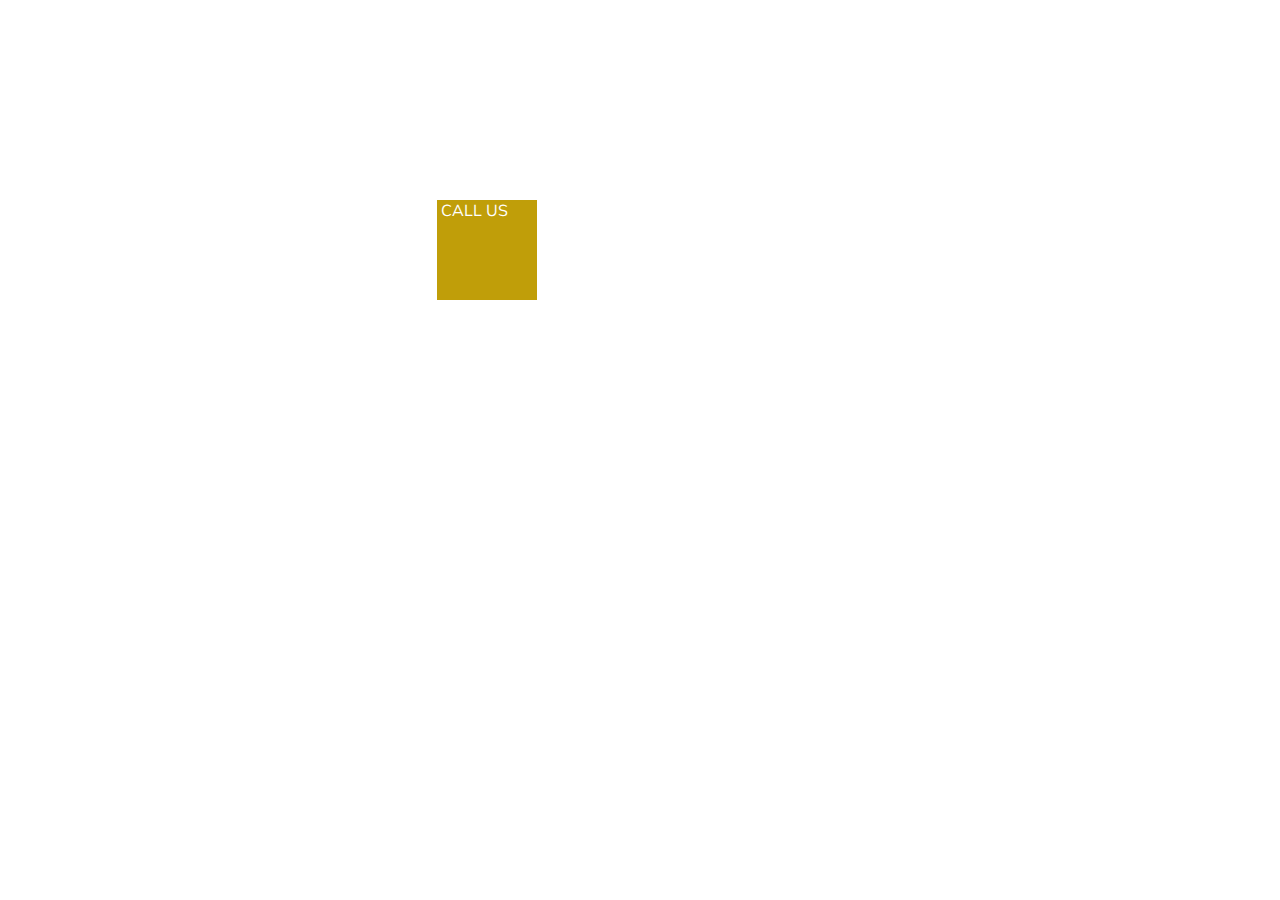
==== exercise3.html @ c0aabe9f "first commit" ====
<!DOCTYPE html>
<html lang="en">
<head>
    <meta charset="UTF-8">
    <meta name="viewport" content="width=device-width, initial-scale=1.0">
    <title>Document</title>
    <link
    href="https://fonts.googleapis.com/css2?family=Grape+Nuts&family=Roboto:wght@400;500;700&display=swap"
    rel="stylesheet"
  />
  <link
    href="https://fonts.googleapis.com/css2?family=Aldrich&family=Mulish:wght@300;400;500;600;700;800&family=Roboto:wght@300;400;500;700&display=swap"
    rel="stylesheet"
  />
    <link rel="stylesheet" href="exercise3.css">
</head>
<body>
    <div class="app">
      <div id="form">
       <div class="heading">
            <div>
                <p>BOOK YOUR TABLE</p>
                <p>Reservation</p>
                <p>Image from Freepik</p>
            </div>
            <div class="call-icon">
                <img src="https://cdn-icons-png.flaticon.com/512/94/94915.png" alt="">
                <span>CALL US</span>
            </div>
       </div>
      </div>
    </div>
</body>
</html>
---- exercise3.css ----
* { 
    padding: 0;
    margin: 0;
    box-sizing: border-box;
}

html {
    font-family: 'Mulish', sans-serif;
}

.app {
    display: flex;
    justify-content: center;
    align-items: center;
    width: 100vw;
    height: 100vh;
    background: white;
    color: #fff;
}

#form {
    width: 700px;
    height: 500px;
    background: url('https://img.freepik.com/free-vector/black-carbon-fiber-texture-pattern-background_1017-33436.jpg?size=626&ext=jpg&ga=GA1.1.1826414947.1698969600&semt=ais');
    background-repeat: no-repeat;    
    background-size: contain;    
}

.heading {
    display: flex;
}

.call-icon {
    width: 100px;
    height: 100px;
    background: #c09e09;

}
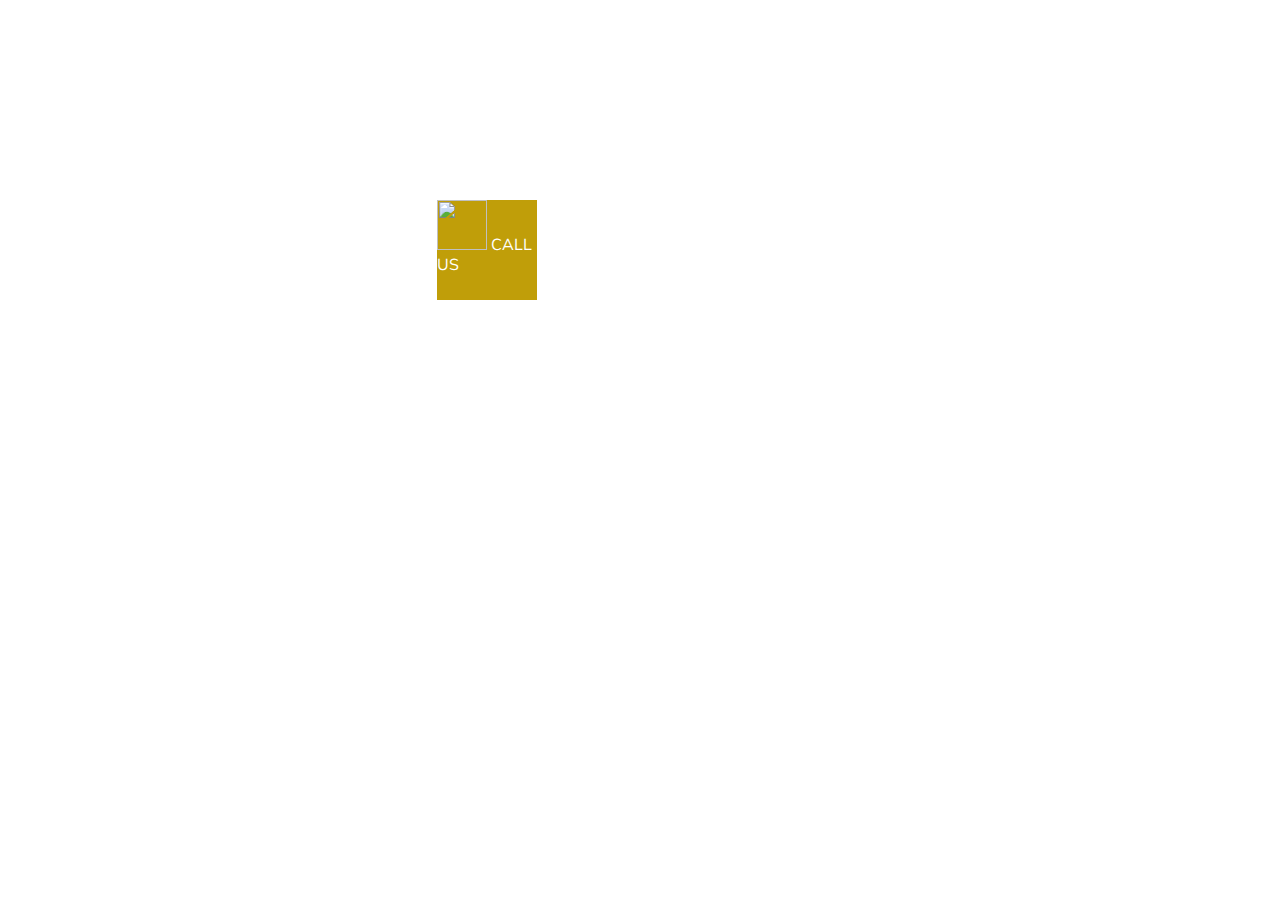
==== commit 320f38e0: "add" ====
--- a/exercise3.html
+++ b/exercise3.html
@@ -19,12 +19,12 @@
       <div id="form">
        <div class="heading">
             <div>
-                <p>BOOK YOUR TABLE</p>
+                <p><span>BOOK</span> YOUR TABLE</p>
                 <p>Reservation</p>
                 <p>Image from Freepik</p>
             </div>
             <div class="call-icon">
-                <img src="https://cdn-icons-png.flaticon.com/512/94/94915.png" alt="">
+                <img src="https://cdn-icons-png.flaticon.com/512/94/94915.png" alt="" class="call-img">
                 <span>CALL US</span>
             </div>
        </div>
--- a/exercise3.css
+++ b/exercise3.css
@@ -35,4 +35,9 @@
     height: 100px;
     background: #c09e09;
 
+}
+
+.call-img {
+    width: 50px;
+    height: 50px;
 }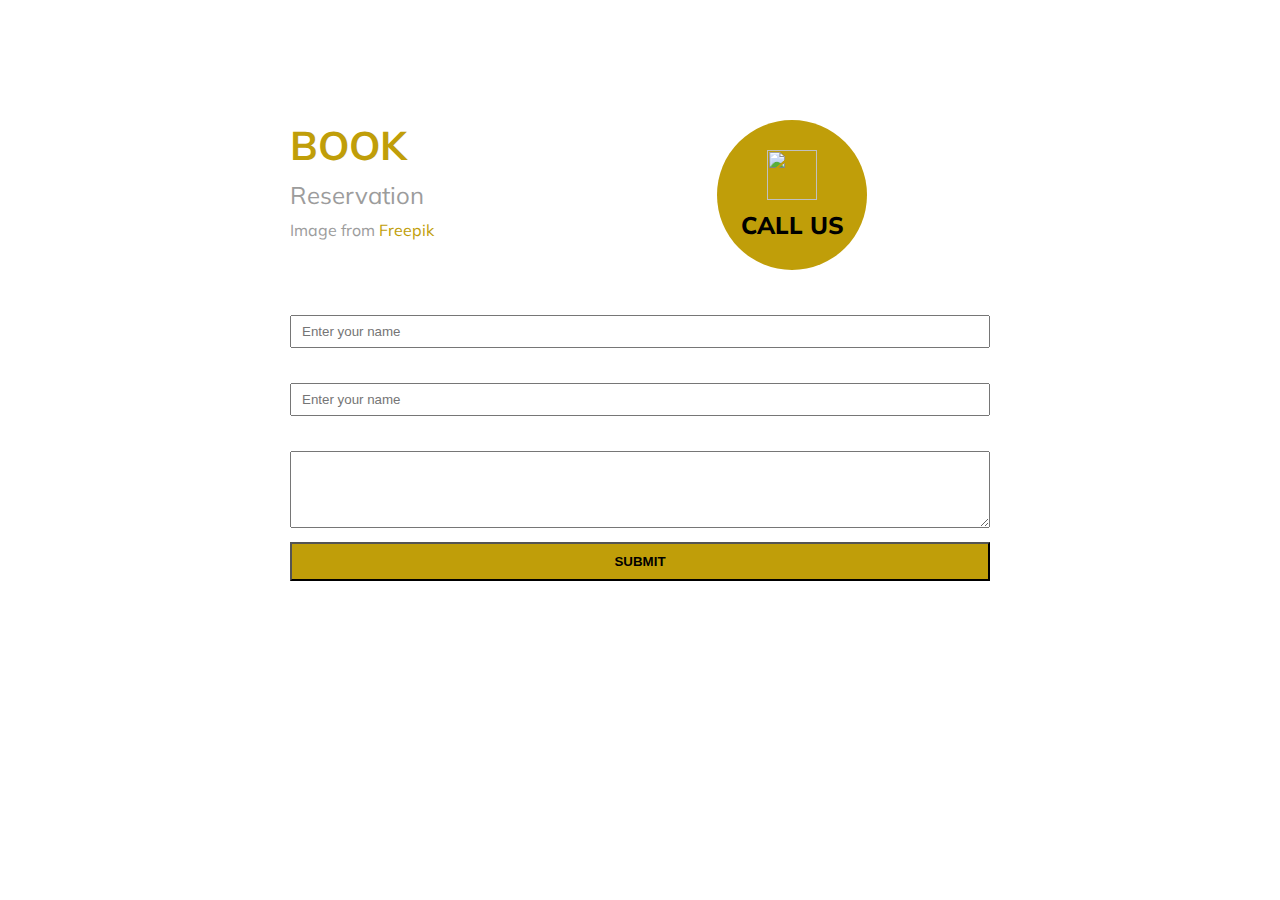
==== commit 1c48e38e: "add" ====
--- a/exercise3.html
+++ b/exercise3.html
@@ -1,34 +1,47 @@
 <!DOCTYPE html>
 <html lang="en">
-<head>
-    <meta charset="UTF-8">
-    <meta name="viewport" content="width=device-width, initial-scale=1.0">
+  <head>
+    <meta charset="UTF-8" />
+    <meta name="viewport" content="width=device-width, initial-scale=1.0" />
     <title>Document</title>
     <link
-    href="https://fonts.googleapis.com/css2?family=Grape+Nuts&family=Roboto:wght@400;500;700&display=swap"
-    rel="stylesheet"
-  />
-  <link
-    href="https://fonts.googleapis.com/css2?family=Aldrich&family=Mulish:wght@300;400;500;600;700;800&family=Roboto:wght@300;400;500;700&display=swap"
-    rel="stylesheet"
-  />
-    <link rel="stylesheet" href="exercise3.css">
-</head>
-<body>
+      href="https://fonts.googleapis.com/css2?family=Grape+Nuts&family=Roboto:wght@400;500;700&display=swap"
+      rel="stylesheet"
+    />
+    <link
+      href="https://fonts.googleapis.com/css2?family=Aldrich&family=Mulish:wght@300;400;500;600;700;800&family=Roboto:wght@300;400;500;700&display=swap"
+      rel="stylesheet"
+    />
+    <link rel="stylesheet" href="exercise3.css" />
+  </head>
+  <body>
     <div class="app">
       <div id="form">
-       <div class="heading">
-            <div>
-                <p><span>BOOK</span> YOUR TABLE</p>
-                <p>Reservation</p>
-                <p>Image from Freepik</p>
-            </div>
-            <div class="call-icon">
-                <img src="https://cdn-icons-png.flaticon.com/512/94/94915.png" alt="" class="call-img">
-                <span>CALL US</span>
-            </div>
-       </div>
+        <div class="heading">
+          <div class="heading-content">
+            <p class="title"><span class="first-word">BOOK</span> YOUR TABLE</p>
+            <p class="reservation">Reservation</p>
+            <p class="img">Image from <span class="freepik">Freepik</span></p>
+          </div>
+          <div class="call-icon">
+            <img
+              src="https://cdn-icons-png.flaticon.com/512/94/94915.png"
+              alt=""
+              class="call-img"
+            />
+            <p class="call-us">CALL US</p>
+          </div>
+        </div>
+        <div class="main">
+          <label for="">Name</label>
+          <input type="text" placeholder="Enter your name" />
+          <label for="">Name</label>
+          <input type="text" placeholder="Enter your name" />
+          <label for="">Name</label>
+          <textarea name="" id="" cols="30" rows="5"></textarea>
+          <button>SUBMIT</button>
+        </div>
       </div>
     </div>
-</body>
-</html>+  </body>
+</html>
--- a/exercise3.css
+++ b/exercise3.css
@@ -1,43 +1,104 @@
-* { 
-    padding: 0;
-    margin: 0;
-    box-sizing: border-box;
+* {
+  padding: 0;
+  margin: 0;
+  box-sizing: border-box;
 }
 
 html {
-    font-family: 'Mulish', sans-serif;
+  font-family: 'Mulish', sans-serif;
 }
 
 .app {
-    display: flex;
-    justify-content: center;
-    align-items: center;
-    width: 100vw;
-    height: 100vh;
-    background: white;
-    color: #fff;
+  background: white;
+  color: #fff;
 }
 
 #form {
-    width: 700px;
-    height: 500px;
-    background: url('https://img.freepik.com/free-vector/black-carbon-fiber-texture-pattern-background_1017-33436.jpg?size=626&ext=jpg&ga=GA1.1.1826414947.1698969600&semt=ais');
-    background-repeat: no-repeat;    
-    background-size: contain;    
+  width: 800px;
+  height: auto;
+  padding: 20px 50px 30px;
+  margin: 100px auto 0;
+  background: url('https://img.freepik.com/free-vector/black-carbon-fiber-texture-pattern-background_1017-33436.jpg?size=626&ext=jpg&ga=GA1.1.1826414947.1698969600&semt=ais');
+  background-repeat: no-repeat;
+  background-size: cover;
 }
 
 .heading {
-    display: flex;
+  display: flex;
+  margin-bottom: 20px;
+}
+
+.heading-content {
+  margin-right: 50px;
+}
+
+.title {
+  margin-bottom: 10px;
+  font-size: 40px;
+  font-weight: 700;
+}
+
+.first-word {
+  color: #c09e09;
+}
+
+.reservation {
+  margin-bottom: 10px;
+  color: #9c9c9c;
+  font-size: 24px;
+}
+
+.img {
+  color: #9c9c9c;
+}
+
+.freepik {
+  color: #c09e09;
 }
 
 .call-icon {
-    width: 100px;
-    height: 100px;
-    background: #c09e09;
-
+  display: flex;
+  justify-content: center;
+  align-items: center;
+  flex-direction: column;
+  width: 150px;
+  height: 150px;
+  background: #c09e09;
+  border-radius: 50%;
 }
 
 .call-img {
-    width: 50px;
-    height: 50px;
-}+  width: 50px;
+  height: 50px;
+  margin-bottom: 10px;
+}
+
+.call-us {
+  color: #000;
+  font-size: 24px;
+  font-weight: 800;
+}
+
+.main label {
+  display: inline-block;
+  margin-bottom: 5px;
+}
+
+.main input {
+  width: 100%;
+  height: 33px;
+  padding: 0 10px;
+  margin-bottom: 10px;
+}
+
+.main textarea {
+  width: 100%;
+  margin-bottom: 10px;
+}
+
+button {
+  width: 100%;
+  padding: 10px 0;
+  background: #c09e09;
+  font-weight: 700;
+}
